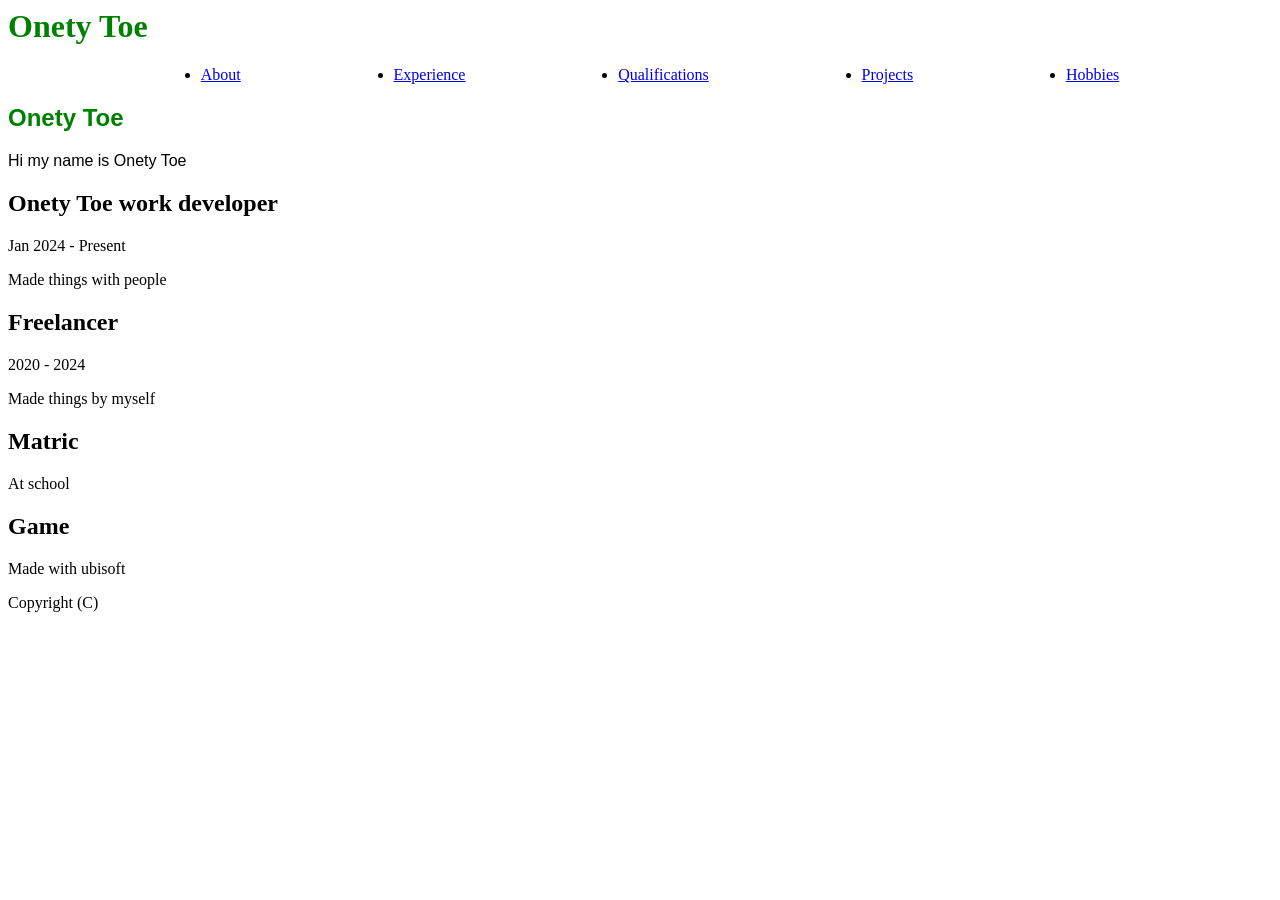
==== index.html @ 78a425dc "Add files via upload" ====
<DOCTYPE html>
<html lang="en">
<head>

    <meta charset=UTF-8"">
    <meta name="viewport" content="width=device-width, initial-scale=1.0">
    <title>Porfolio of Onety Toe</title>

<!-- one way of incorparating css   this is in the html document
    <style>
        h2{
            color : red
        }
    </style>
-->
    <link rel="stylesheet"  href="style.css">

</head>

<body>
<h1>Onety Toe</h1>
    <header>
        <nav>
            <ul>
                <li>
                    <a href="#about">About</a>
                </li>
                <li>
                    <a href="#experience">Experience</a>
                </li>
                <li>
                    <a href="#qualifications">Qualifications</a>
                </li>
                <li>
                    <a href="#projects">Projects</a>
                </li>
                <li>
                    <a href="hobbies.html">Hobbies</a>
                </li>
            </ul>
        </nav>
    </header>

    <main>
        <section id="about">
            <h1>Onety Toe</h1>
            <p>Hi my name is Onety Toe</p>
        </section>

        <!-- This is a comment -->

        <section id="#experience">
            <section>
                <article>
                    <h2>Onety Toe work developer</h2>
                    <p>Jan 2024 - Present</p>
                    <p>Made things with people</p>
                </article>
            </section>

            <section>
                <article>
                    <h2>Freelancer</h2>
                    <p>2020 - 2024</p>
                    <p>Made things by myself</p>
                </article>
            </section>
        </section>

        <section id="#qualifications">
            <article>
                <h2>Matric</h2>
                <p>At school</p>
            </article>
        </section>

        <section id="#projects">
            <article>
                <h2>Game</h2>
                <p>Made with ubisoft</p>
            </article>
        </section>
    </main>

    <footer>
        <article>
            Copyright (C)
        </article>
    </footer>
</body>
</html>
---- style.css ----
head{
    background-color: mediumslateblue;
}

h1{
    color: green
}

#about{
    font-family: 'Lucida Sans', 'Lucida Sans Regular', 'Lucida Grande', 'Lucida Sans Unicode', Geneva, Verdana, sans-serif;
}

nav ul{
    display: flex;
    flex-direction: row;
    justify-content: space-evenly;
}
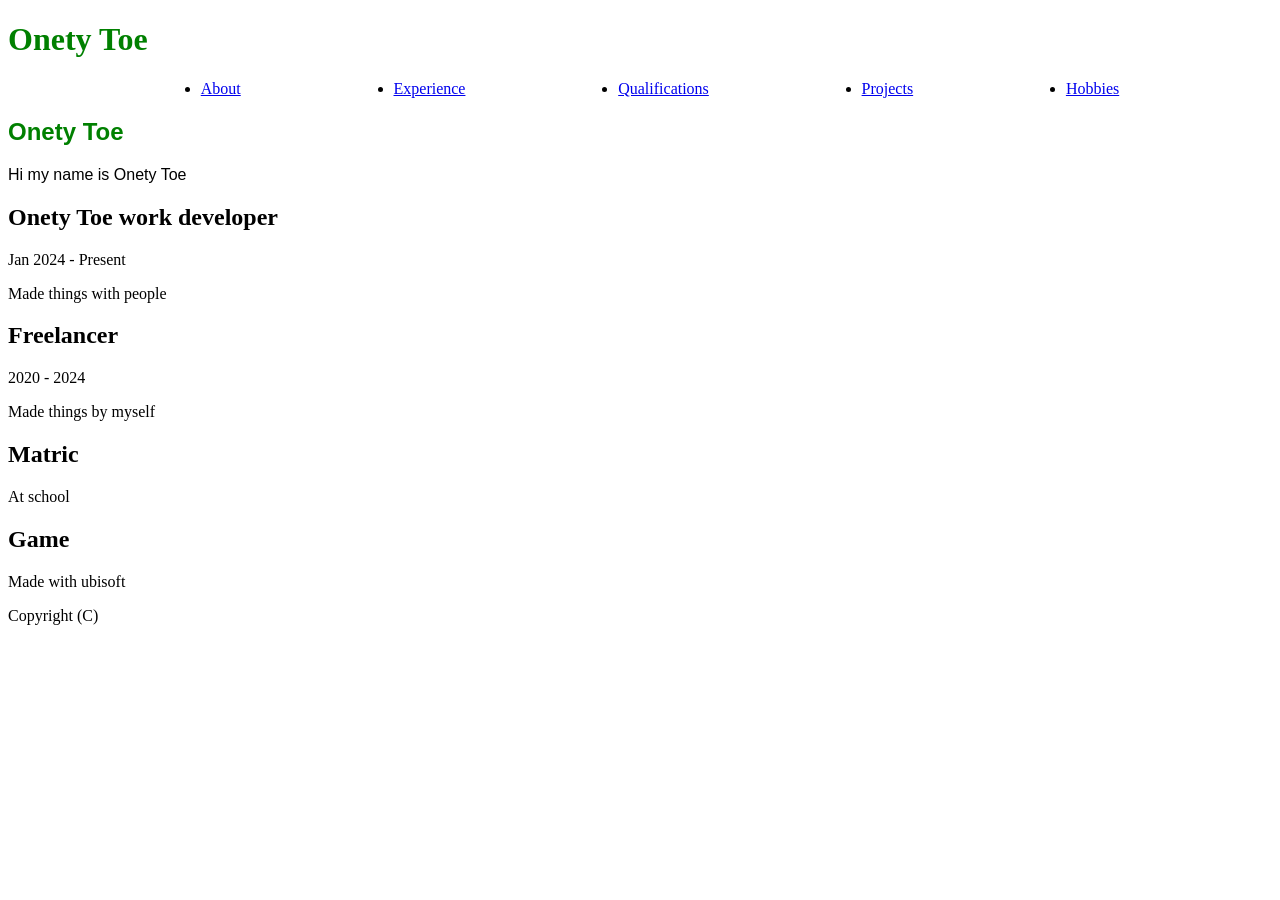
==== commit 11aae79a: "Update index.html" ====
--- a/index.html
+++ b/index.html
@@ -1,8 +1,7 @@
-<DOCTYPE html>
+<!DOCTYPE html>
 <html lang="en">
 <head>
-
-    <meta charset=UTF-8"">
+    <meta charset="UTF-8">
     <meta name="viewport" content="width=device-width, initial-scale=1.0">
     <title>Porfolio of Onety Toe</title>
 
@@ -88,4 +87,4 @@
         </article>
     </footer>
 </body>
-</html>+</html>
